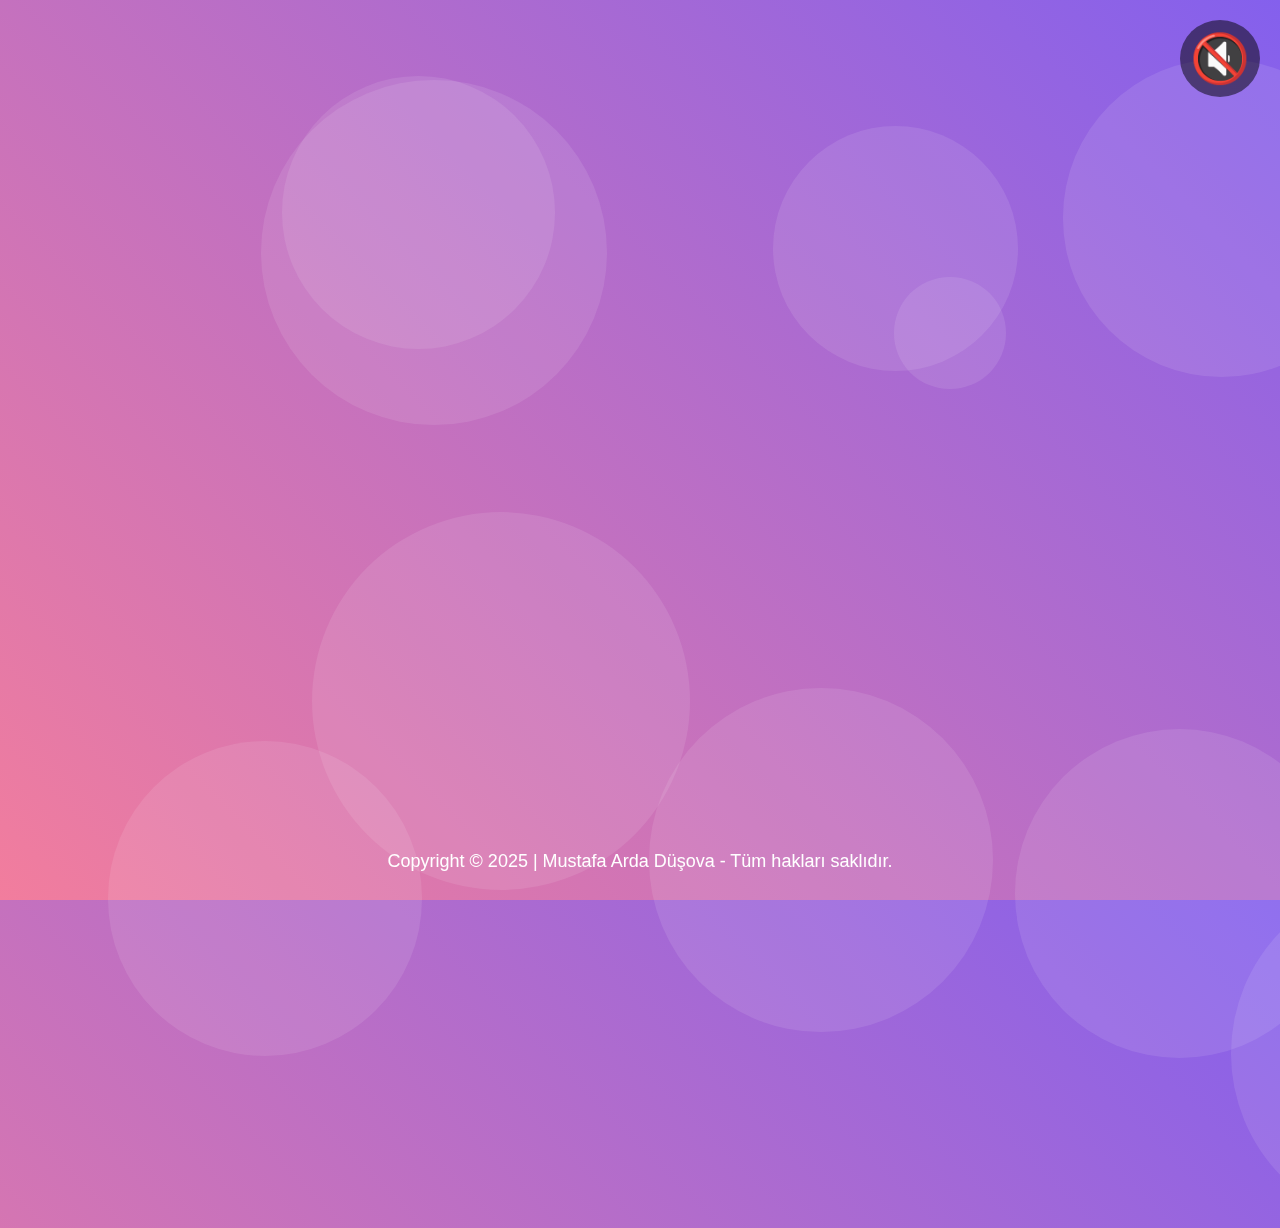
==== cuma/index.html @ 78a4ad5f "Create index.html" ====
<!DOCTYPE html>
<html lang="tr">
<head>
  <meta charset="UTF-8">
  <meta name="viewport" content="width=device-width, initial-scale=1.0">
  <title>Hayırlı Cumalar | Eğlenceli Versiyon</title>
  <style>
    body {
      margin: 0;
      padding: 0;
      display: flex;
      justify-content: center;
      align-items: center;
      min-height: 100vh;
      background: linear-gradient(45deg, #f27d9d, #8460ed);
      font-family: Arial, sans-serif;
      overflow: hidden;
      position: relative;
    }
    
    .sound-icon {
      position: fixed;
      top: 20px;
      right: 20px;
      font-size: 48px;
      cursor: pointer;
      color: white;
      background-color: rgba(0, 0, 0, 0.5);
      border-radius: 50%;
      padding: 10px;
      z-index: 20;
      transition: transform 0.3s ease;
    }
    
    .sound-icon:hover {
      background-color: rgba(0, 0, 0, 0.7);
      transform: scale(1.1);
    }
    
    .sound-on {
      color: #00ff00;
    }
    
    .sound-off {
      color: #ff0000;
    }
    
    .emoji {
      position: absolute;
      font-size: 24px;
      opacity: 0;
      animation: fadeMoveUp 6s infinite;
      z-index: 1;
    }
    
    @keyframes fadeMoveUp {
      0% {
        opacity: 0;
        transform: translateY(0) rotate(0deg);
      }
      50% {
        opacity: 1;
        transform: translateY(-100px) rotate(180deg);
      }
      100% {
        opacity: 0;
        transform: translateY(-200px) rotate(360deg);
      }
    }
    
    .text {
      position: absolute;
      text-align: center;
      font-size: 96px;
      color: white;
      text-shadow: 
        0 0 10px rgba(0,0,0,0.5),
        3px 3px 0 #000;
      font-weight: bold;
      opacity: 0;
      animation: fadeText 5s forwards; /* Animasyon süresini 9s'den 5s'e düşürdük */
      z-index: 10;
      line-height: 1.2;
      width: 100%;
      text-transform: uppercase;
      transform-origin: center;
    }
    
    .text:nth-child(1) {
      top: 30%;
      left: 50%;
      transform: translateX(-50%);
      margin-bottom: 24px;
      animation-delay: 0s; /* İlk metin hemen başlıyor */
    }
    
    .text:nth-child(2) {
      top: 40%;
      left: 50%;
      transform: translateX(-50%);
      margin-bottom: 24px;
      animation-delay: 2s; /* İkinci metin daha erken başlıyor */
    }
    
    .text:nth-child(3) {
      top: 50%;
      left: 50%;
      transform: translateX(-50%);
      animation-delay: 4s; /* Üçüncü metin daha erken başlıyor */
    }
    
    @keyframes fadeText {
      0% {
        opacity: 0;
        transform: translateX(-50%) scale(0.5);
      }
      10% {
        opacity: 1;
        transform: translateX(-50%) scale(1.1);
      }
      20% {
        transform: translateX(-50%) scale(1);
      }
      80% { /* Görünür kalma süresini kısalttık */
        opacity: 1;
        transform: translateX(-50%) scale(1);
      }
      100% {
        opacity: 0;
        transform: translateX(-50%) scale(1.2);
      }
    }
    
    .final-message {
      position: absolute;
      font-size: 100px;
      opacity: 0;
      animation: finalMessage 1s 8.5s forwards;
      z-index: 10;
      top: 50%;
      left: 50%;
      transform: translate(-50%, -50%);
      width: 100%;
      text-align: center;
      color: white;
      text-shadow: 3px 3px 0 #000;
    }
    
    @keyframes finalMessage {
      0% {
        opacity: 0;
        transform: translate(-50%, -50%) scale(0.5);
      }
      70% {
        transform: translate(-50%, -50%) scale(1.2);
      }
      100% {
        opacity: 1;
        transform: translate(-50%, -50%) scale(1);
      }
    }

    .bounce {
      animation: bounce 0.5s ease infinite alternate;
    }
    
    @keyframes bounce {
      from { transform: scale(1); }
      to { transform: scale(1.1); }
    }

    .restart-button {
      position: fixed;
      bottom: 50px;
      left: 50%;
      transform: translateX(-50%);
      padding: 12px 24px;
      background: white;
      color: #8460ed;
      border: none;
      border-radius: 30px;
      font-size: 18px;
      font-weight: bold;
      cursor: pointer;
      z-index: 20;
      box-shadow: 0 4px 10px rgba(0,0,0,0.3);
      opacity: 0;
      animation: showButton 1s 16s forwards;
    }
    
    .restart-button:hover {
      background: #8460ed;
      color: white;
    }
    
    @keyframes showButton {
      to { opacity: 1; }
    }
    
    .background-shape {
      position: absolute;
      border-radius: 50%;
      background: rgba(255,255,255,0.1);
      animation: floatAround 20s linear infinite;
      z-index: 0;
    }

    @keyframes floatAround {
      0% { transform: translate(0, 0) rotate(0deg); }
      33% { transform: translate(100px, 50px) rotate(120deg); }
      66% { transform: translate(-50px, 100px) rotate(240deg); }
      100% { transform: translate(0, 0) rotate(360deg); }
    }

    @media (max-width: 960px) {
      .text {
        font-size: 64px;
      }
    
      .final-message {
        font-size: 70px;
      }
    
      .sound-icon {
        font-size: 36px;
        padding: 8px;
      }
    
      .emoji {
        font-size: 18px;
      }
    }
    
    @media (max-width: 768px) {
      .text {
        font-size: 48px;
      }
    
      .final-message {
        font-size: 60px;
      }
    }
    
    @media (max-width: 480px) {
      .text {
        font-size: 32px;
      }
    
      .final-message {
        font-size: 40px;
      }
    
      .sound-icon {
        font-size: 28px;
        padding: 6px;
      }
    
      .emoji {
        font-size: 14px;
      }
    }  
  </style>
</head>
<body>
  <div class="text">Yolumuzdan şüphemiz yok,</div>
  <div class="text">Tozlu gören</div>
  <div class="text">Camını silsin.</div>

  <div class="final-message">
    HAYIRLI CUMALAR
    <div style="font-size: 80px; margin-top: 20px;">🌙 🌹 ✨</div>
  </div>

  <div class="sound-icon sound-off" onclick="toggleSound()">🔇</div>
  <button class="restart-button" onclick="restartAnimation()">Tekrar İzle</button>

  <footer style="position: fixed; bottom: 10px; left: 50%; transform: translateX(-50%); color: white; font-size: 18px; text-align: center; z-index: 30;">
    <p> Copyright © 2025 | 
        <a href="#" style="text-decoration: none; color: white;">
          Mustafa Arda Düşova 
        </a>
        - Tüm hakları saklıdır.
    </p>
  </footer>

  <script>
    for (let i = 0; i < 10; i++) {
      const shape = document.createElement('div');
      shape.classList.add('background-shape');
      
      const size = Math.random() * 300 + 100;
      shape.style.width = `${size}px`;
      shape.style.height = `${size}px`;
      
      shape.style.top = `${Math.random() * 100}%`;
      shape.style.left = `${Math.random() * 100}%`;
      
      shape.style.animationDuration = `${Math.random() * 30 + 20}s`;
      shape.style.animationDelay = `${Math.random() * 10}s`;
      
      document.body.appendChild(shape);
    }
    
    let isPlaying = false;
    const soundIcon = document.querySelector('.sound-icon');
    const audio = new Audio('./geylani.mp3'); 
    audio.loop = true;

    function toggleSound() {
      if (isPlaying) {
        audio.pause();
        soundIcon.textContent = "🔇";
        soundIcon.classList.remove('sound-on');
        soundIcon.classList.add('sound-off');
      } else {
        audio.play().catch(e => console.log("Otomatik Oynatma'da Hata!"));
        soundIcon.textContent = "🔊";
        soundIcon.classList.remove('sound-off');
        soundIcon.classList.add('sound-on');
      }
      isPlaying = !isPlaying;
    }

    const emojiList = ['🌙', '🌹', '✨', '💫', '🤲', '☪️', '🕌', '❤️', '🙏'];
    const emojiCount = 150;
    const container = document.body;

    for (let i = 0; i < emojiCount; i++) {
      createEmoji();
    }

    function createEmoji() {
      const emoji = document.createElement('div');
      emoji.classList.add('emoji');
      emoji.textContent = emojiList[Math.floor(Math.random() * emojiList.length)];

      emoji.style.top = Math.random() * 100 + '%';
      emoji.style.left = Math.random() * 100 + '%';
      emoji.style.fontSize = (Math.random() * 20 + 12) + 'px';
      emoji.style.animationDuration = Math.random() * 4 + 3 + 's';
      emoji.style.animationDelay = Math.random() * 5 + 's';

      container.appendChild(emoji);
    }

    function restartAnimation() {
      document.querySelectorAll('.text, .final-message').forEach(el => {
        el.style.animation = 'none';
      });
      
      void document.body.offsetWidth;
      
      document.querySelectorAll('.text').forEach((el, index) => {
        const delays = [0, 2, 4];
        el.style.animation = `fadeText 5s forwards ${delays[index]}s`;
      });
      
      document.querySelector('.final-message').style.animation = 'finalMessage 1s 10s forwards';
      
      document.querySelectorAll('.emoji').forEach(emoji => {
        emoji.remove();
      });
      
      for (let i = 0; i < emojiCount; i++) {
        createEmoji();
      }
      
      const colors = [
        ['#f27d9d', '#8460ed'],
        ['#84fab0', '#8fd3f4'],
        ['#a1c4fd', '#c2e9fb'],
        ['#ffecd2', '#fcb69f'],
        ['#ff9a9e', '#fad0c4']
      ];
      
      const randomColors = colors[Math.floor(Math.random() * colors.length)];
      document.body.style.background = `linear-gradient(45deg, ${randomColors[0]}, ${randomColors[1]})`;
    }

    setTimeout(() => {
      document.querySelector('.final-message div').classList.add('bounce');
    }, 16000);
  </script>
</body>
</html>
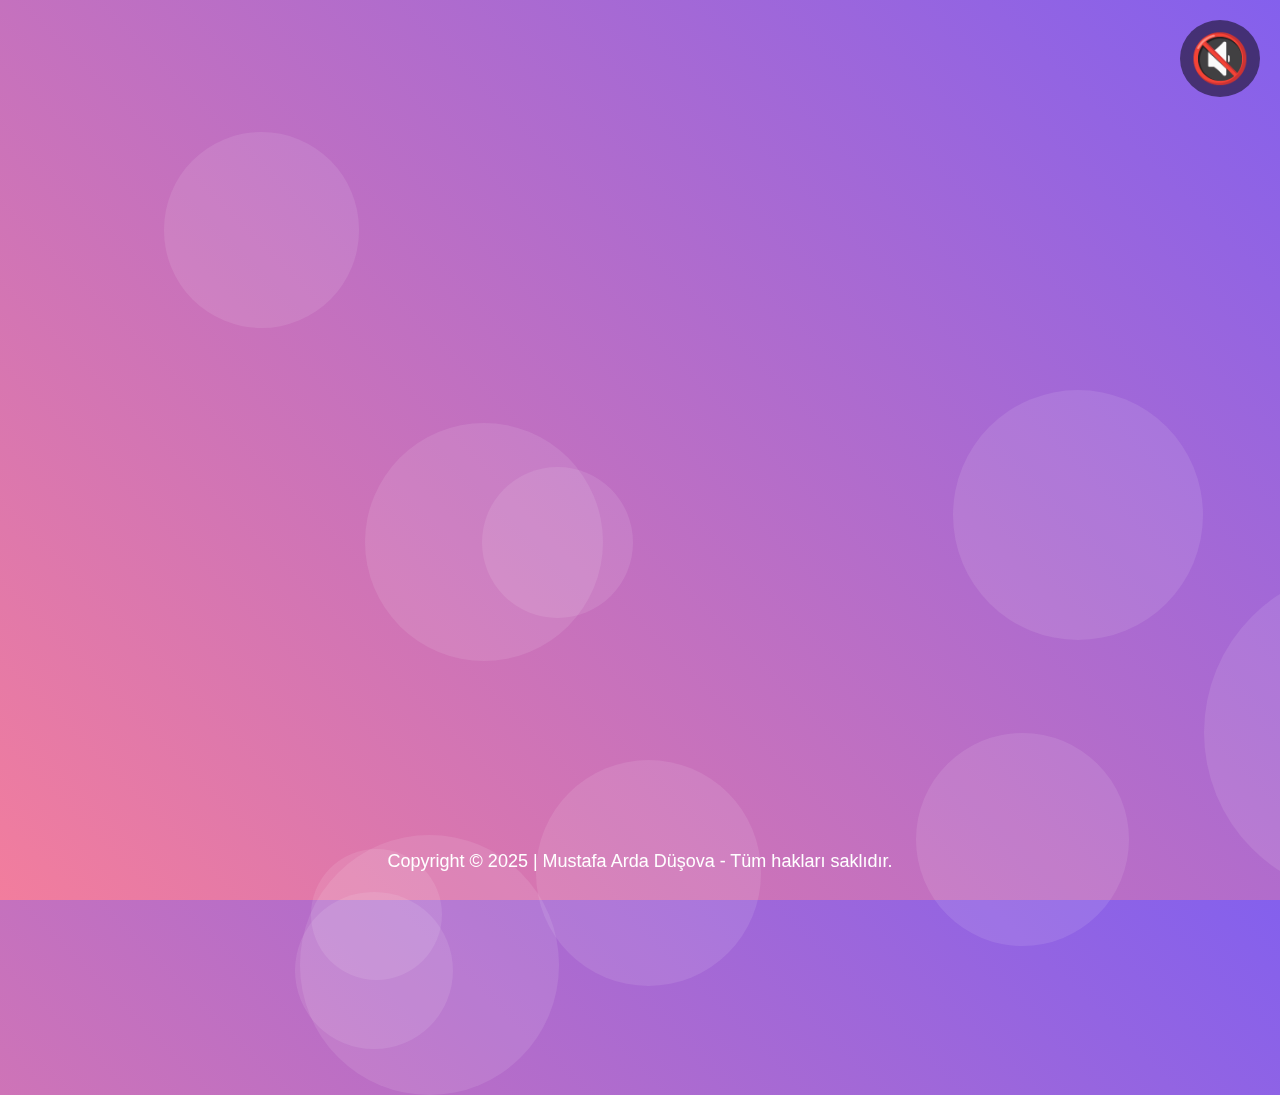
==== commit 5f8115d3: "Update index.html" ====
--- a/cuma/index.html
+++ b/cuma/index.html
@@ -303,7 +303,7 @@
     
     let isPlaying = false;
     const soundIcon = document.querySelector('.sound-icon');
-    const audio = new Audio('./geylani.mp3'); 
+    const audio = new Audio('https://github.com/dusova/benim-portfolyom/raw/refs/heads/main/cuma/geylani.mp3'); 
     audio.loop = true;
 
     function toggleSound() {
